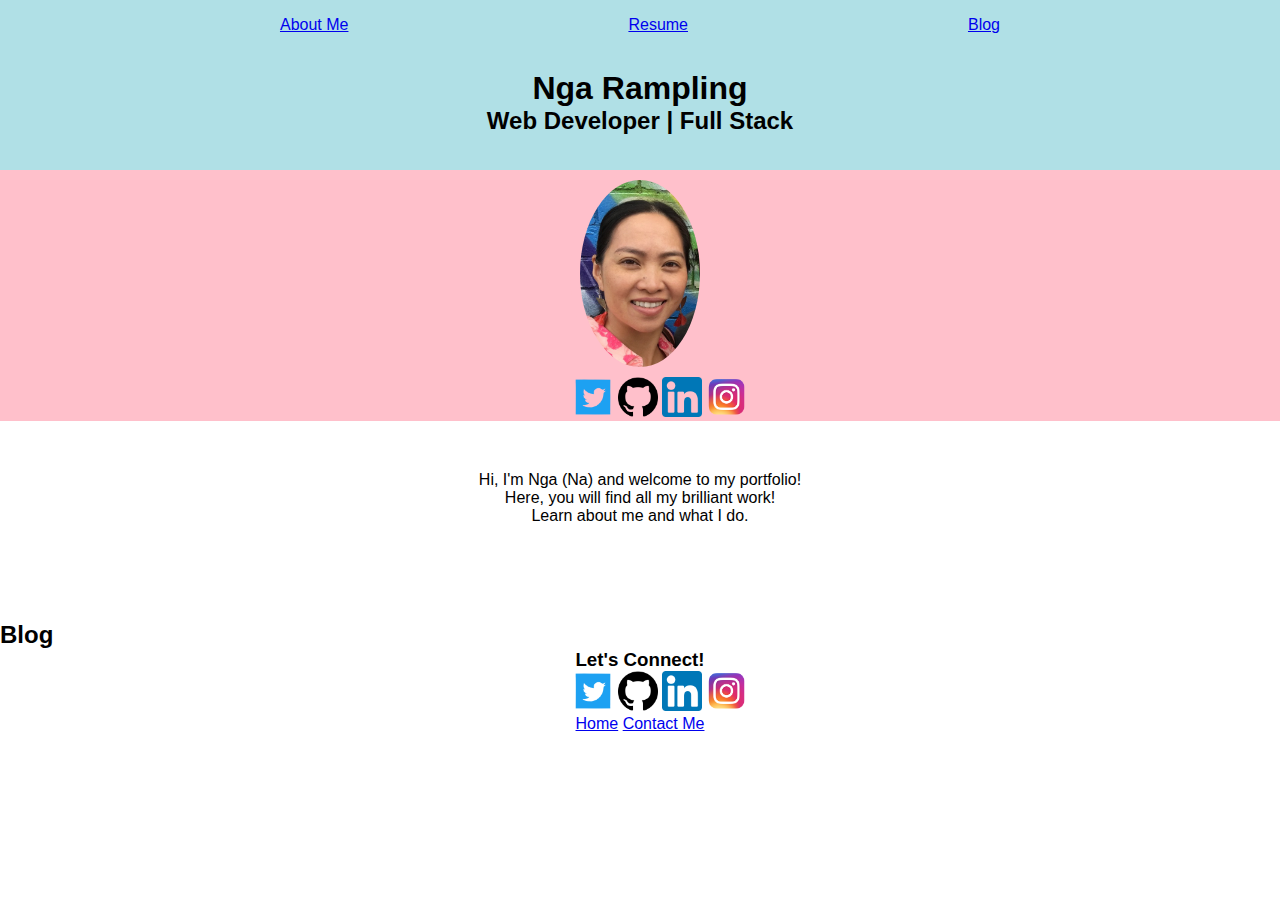
==== src/index.html @ 54f5e7fd "social links added" ====
<!DOCTYPE html>
<html lang="en">
<head>
    <meta charset="UTF-8">
    <meta http-equiv="X-UA-Compatible" content="IE=edge">
    <meta name="viewport" content="width=device-width, initial-scale=1.0">
    <title>Nga Rampling</title>
    <link rel="stylesheet" href="styles/styles.css"
</head>
<body>
    <!-- This is where I have my navigational bar to link up all my common pages -->
    <header>
        <div>
            <nav class="nav-bar">
                <a href="pages/about.html">About Me</a>
                <a href="pages/resume.html">Resume</a>
                <a href="pages/blog.html">Blog</a>
            </nav>
        </div>
        <div class="heading">
            <h1>Nga Rampling</h1>
            <h2>Web Developer | Full Stack</h2>
        </div>
    </header>
    
    <section class="left-panel-profile">
        <div class="nga_profile">
            <img src="img/nga_profile.jpeg" alt="Nga profile picture">
        </div>
        
        <div class="social-links">
            <ul>
                <img src="img/twitter-logo.png" alt="twitter_logo">
                <img src="img/github-logo.png" alt="github_logo">
                <img src="img/linkedin-logo.png" alt="linkedin_logo">
                <img src="img/instagram-logo.png" alt="instagram_logo"
                <img src="facebook-logo.png" alt="facebook_logo"
            </ul>
        </div>
    </section>
    <!-- This section will showcase the main item relevant to this page -->
    <article class="article_intro">
        <p>
            Hi, I'm Nga (Na) and welcome to my portfolio!
            <br>
            Here, you will find all my brilliant work!
            <br>
            Learn about me and what I do.
        </p>
    </article>

    <section>
        <h2>Blog</h2>
        <ul>

        </ul>

    </section>
    <!-- This footer will help user navigate back home and get in contact with me -->
    <footer class="footer">
        <div>
            <h3>Let's Connect!</h3>
        </div>
        <div class="social-links">
            <ul>
                <img src="img/twitter-logo.png" alt="twitter_logo">
                <img src="img/github-logo.png" alt="github_logo">
                <img src="img/linkedin-logo.png" alt="linkedin_logo">
                <img src="img/instagram-logo.png" alt="instagram_logo"
                <img src="facebook-logo.png" alt="facebook_logo"
            </ul>
        </div>
        <div>
            <a href="../index.html">Home</a>
            <a href="pages/about.html">Contact Me</a>
        </div>
    </footer>
</body>
</html>
---- src/styles/styles.css ----
* {
    margin: 0;
    font-family:Arial, Helvetica, sans-serif;
}
.nga_profile img {
    width: 120px;
    border-radius: 50%;
    border: 10px solid pink;
    display: flex;
}
.heading {
    padding-top: 20px;
    height: 100px;
    background-color: powderblue;
    display: flex;
    align-items: center;
    flex-direction: column;
}
.nav-bar {
    height: 50px;
    display: flex;
    justify-content: space-evenly;
    align-items: center;
    background-color: powderblue;
}
.left-panel-profile {
    display: flex;
    flex-direction: column;
    align-items: center;
    background-color: pink;
}
.article_intro {
    margin-top: 50px;
    margin-left: 20px;
    margin-right: 20px;
    height: 100%;
    min-height: 150px;
    display: flex;
    justify-content: center;
    text-align: center;
    text-decoration-color: rgb(131, 51, 153);
}
footer {
    display: flex;
    justify-content: center;
    flex-direction: column;
    text-align: center;

}
.social-links img {
    width: 40px;

}
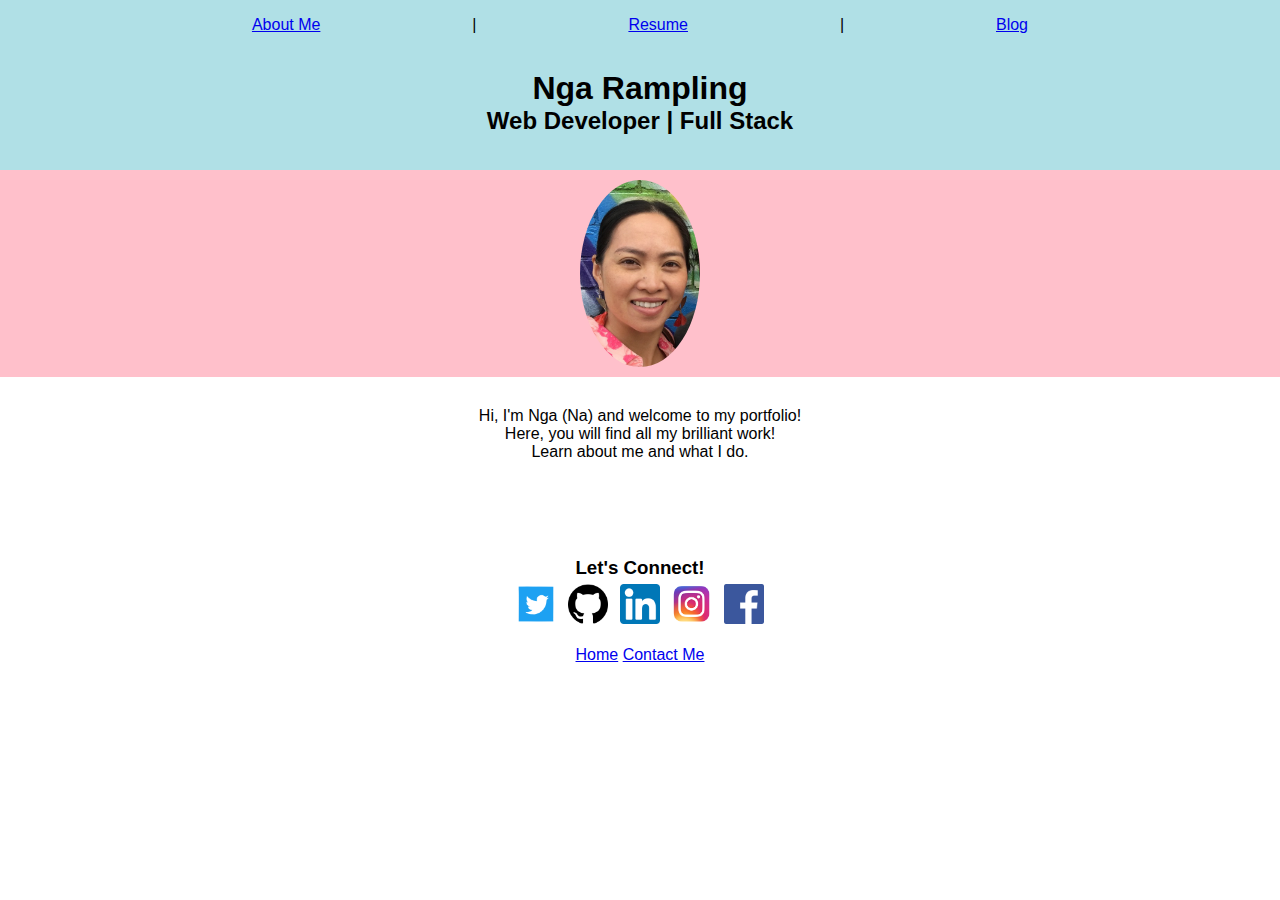
==== commit fa51f10e: "centered social links" ====
--- a/src/index.html
+++ b/src/index.html
@@ -1,6 +1,7 @@
 <!DOCTYPE html>
 <html lang="en">
 <head>
+    <!-- <meta tags added to help with responsive designs -->
     <meta charset="UTF-8">
     <meta http-equiv="X-UA-Compatible" content="IE=edge">
     <meta name="viewport" content="width=device-width, initial-scale=1.0">
@@ -10,11 +11,13 @@
 <body>
     <!-- This is where I have my navigational bar to link up all my common pages -->
     <header>
-        <div>
+        <div class="nav-wrapper">
             <nav class="nav-bar">
-                <a href="pages/about.html">About Me</a>
-                <a href="pages/resume.html">Resume</a>
-                <a href="pages/blog.html">Blog</a>
+                <div class="nav-links"><a href="pages/about.html">About Me</a></div>
+                <div class="nav-links">|</div>
+                <div class="nav-links"><a href="pages/resume.html">Resume</a></div>
+                <div class="nav-links">|</div>
+                <div class="nav-links"><a href="pages/blog.html">Blog</a></div>
             </nav>
         </div>
         <div class="heading">
@@ -27,16 +30,6 @@
         <div class="nga_profile">
             <img src="img/nga_profile.jpeg" alt="Nga profile picture">
         </div>
-        
-        <div class="social-links">
-            <ul>
-                <img src="img/twitter-logo.png" alt="twitter_logo">
-                <img src="img/github-logo.png" alt="github_logo">
-                <img src="img/linkedin-logo.png" alt="linkedin_logo">
-                <img src="img/instagram-logo.png" alt="instagram_logo"
-                <img src="facebook-logo.png" alt="facebook_logo"
-            </ul>
-        </div>
     </section>
     <!-- This section will showcase the main item relevant to this page -->
     <article class="article_intro">
@@ -48,28 +41,20 @@
             Learn about me and what I do.
         </p>
     </article>
+    <section class="social-links-section">
+        <h3>Let's Connect!</h3>
+        <div class="social-links">
+            <div class="social-img"><img src="img/twitter-logo.png" alt="twitter_logo"></div>
+            <div class="social-img"><img src="img/github-logo.png" alt="github_logo"></div>
+            <div class="social-img"><img src="img/linkedin-logo.png" alt="linkedin_logo"></div>
+            <div class="social-img"><img src="img/instagram-logo.png" alt="instagram_logo"></div>
+            <div class="social-img"><img src="img/facebook-logo.png" alt="facebook_logo"></div>
+        </div>
+    </section>
 
-    <section>
-        <h2>Blog</h2>
-        <ul>
-
-        </ul>
-
-    </section>
     <!-- This footer will help user navigate back home and get in contact with me -->
     <footer class="footer">
-        <div>
-            <h3>Let's Connect!</h3>
-        </div>
-        <div class="social-links">
-            <ul>
-                <img src="img/twitter-logo.png" alt="twitter_logo">
-                <img src="img/github-logo.png" alt="github_logo">
-                <img src="img/linkedin-logo.png" alt="linkedin_logo">
-                <img src="img/instagram-logo.png" alt="instagram_logo"
-                <img src="facebook-logo.png" alt="facebook_logo"
-            </ul>
-        </div>
+        
         <div>
             <a href="../index.html">Home</a>
             <a href="pages/about.html">Contact Me</a>
--- a/src/styles/styles.css
+++ b/src/styles/styles.css
@@ -22,6 +22,7 @@
     justify-content: space-evenly;
     align-items: center;
     background-color: powderblue;
+    text-decoration: none;
 }
 .left-panel-profile {
     display: flex;
@@ -30,24 +31,43 @@
     background-color: pink;
 }
 .article_intro {
-    margin-top: 50px;
+    margin-top: 30px;
     margin-left: 20px;
     margin-right: 20px;
-    height: 100%;
     min-height: 150px;
     display: flex;
     justify-content: center;
     text-align: center;
-    text-decoration-color: rgb(131, 51, 153);
+    text-decoration-color: salmon;
+    text-decoration-style: bold;
 }
 footer {
     display: flex;
     justify-content: center;
     flex-direction: column;
     text-align: center;
-
 }
 .social-links img {
     width: 40px;
+} 
 
+.social-links-section {
+    text-align: center;
+}
+
+.social-img {
+    display: inline-block;
+    margin-bottom: 2vh;  
+    margin-left: 0.3vw;
+    margin-right: 0.3vw;
+    margin-top: 0.5vh;
+}
+
+.nav-bar {
+    max-width: 1080px;
+    margin: auto;
+    float: top;
+}
+.nav-wrapper {
+    background-color: powderblue;
 }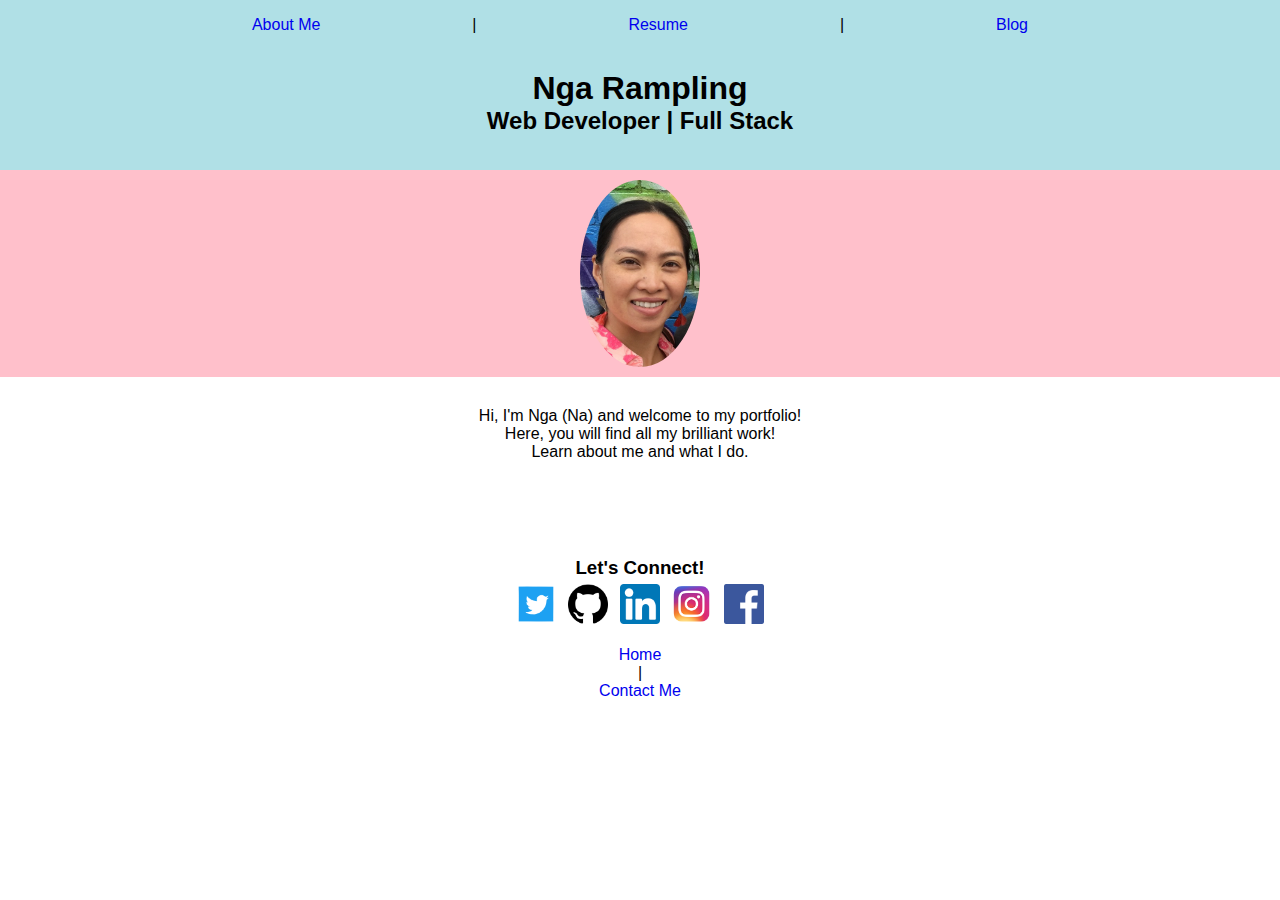
==== commit cdeedfe6: "text decoration made to link buttons to nav bar and footer" ====
--- a/src/index.html
+++ b/src/index.html
@@ -13,11 +13,14 @@
     <header>
         <div class="nav-wrapper">
             <nav class="nav-bar">
-                <div class="nav-links"><a href="pages/about.html">About Me</a></div>
+                <div class="nav-links">
+                    <a href="pages/about.html">About Me</a></div>
                 <div class="nav-links">|</div>
-                <div class="nav-links"><a href="pages/resume.html">Resume</a></div>
+                <div class="nav-links">
+                    <a href="pages/resume.html">Resume</a></div>
                 <div class="nav-links">|</div>
-                <div class="nav-links"><a href="pages/blog.html">Blog</a></div>
+                <div class="nav-links">
+                    <a href="pages/blog.html">Blog</a></div>
             </nav>
         </div>
         <div class="heading">
@@ -53,10 +56,10 @@
     </section>
 
     <!-- This footer will help user navigate back home and get in contact with me -->
-    <footer class="footer">
-        
-        <div>
+    <footer>
+        <div class="footer-div">
             <a href="../index.html">Home</a>
+            <div class="nav-links">|</div>
             <a href="pages/about.html">Contact Me</a>
         </div>
     </footer>
--- a/src/styles/styles.css
+++ b/src/styles/styles.css
@@ -44,9 +44,14 @@
 footer {
     display: flex;
     justify-content: center;
-    flex-direction: column;
     text-align: center;
+    align-content: space-around;
 }
+/* 
+.footer-div {
+
+} */
+
 .social-links img {
     width: 40px;
 } 
@@ -62,12 +67,20 @@
     margin-right: 0.3vw;
     margin-top: 0.5vh;
 }
+a {
+    text-decoration: none;
+}
+/* mouse over link */
+a:hover {
+    color: hotpink;
+}
 
 .nav-bar {
     max-width: 1080px;
     margin: auto;
-    float: top;
+    float: none;
 }
 .nav-wrapper {
     background-color: powderblue;
-}+}
+
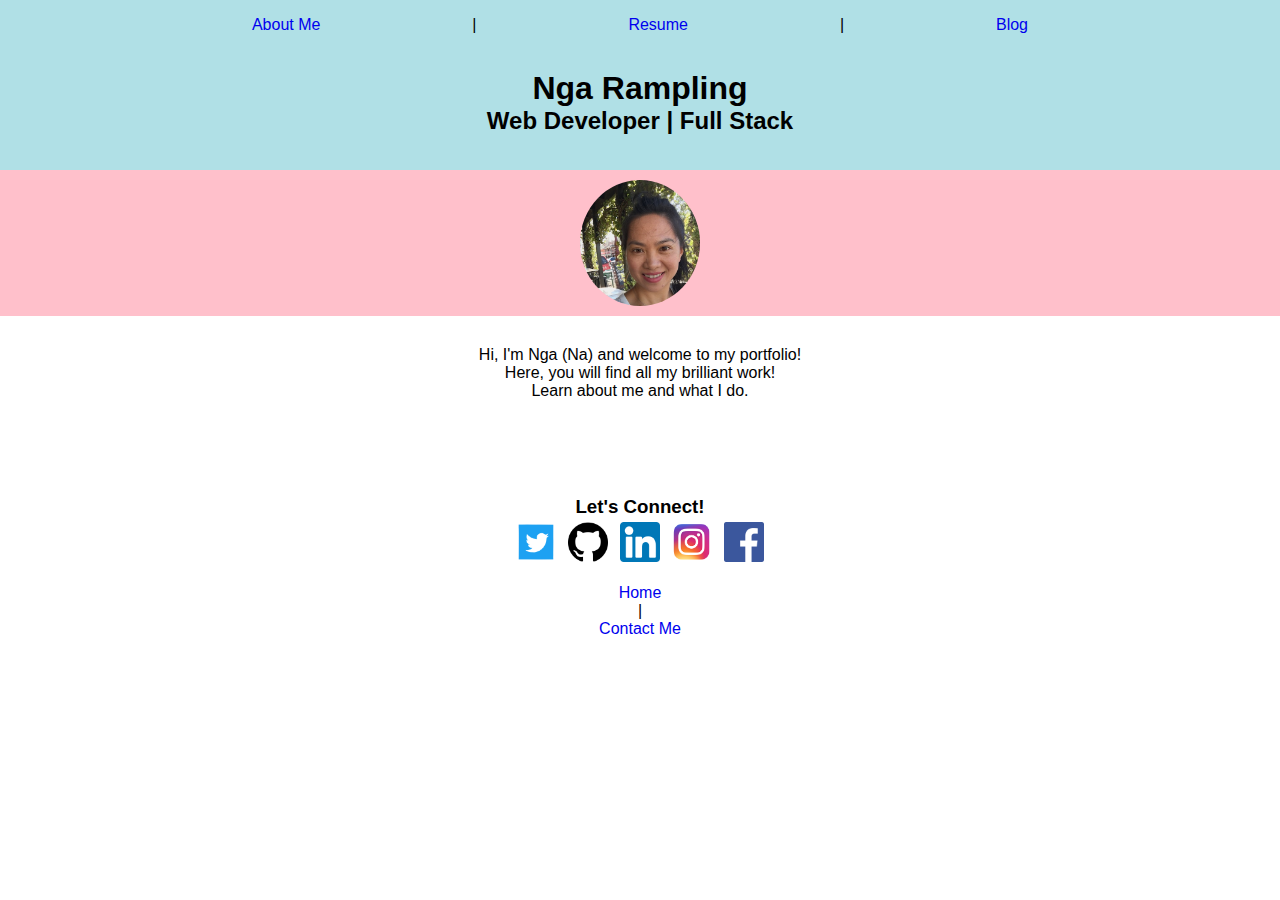
==== commit 16e4ce12: "changed profile picture for 400x400 img" ====
--- a/src/index.html
+++ b/src/index.html
@@ -31,7 +31,7 @@
     
     <section class="left-panel-profile">
         <div class="nga_profile">
-            <img src="img/nga_profile.jpeg" alt="Nga profile picture">
+            <img src="img/profile2_400x400.jpeg" alt="Nga profile picture">
         </div>
     </section>
     <!-- This section will showcase the main item relevant to this page -->
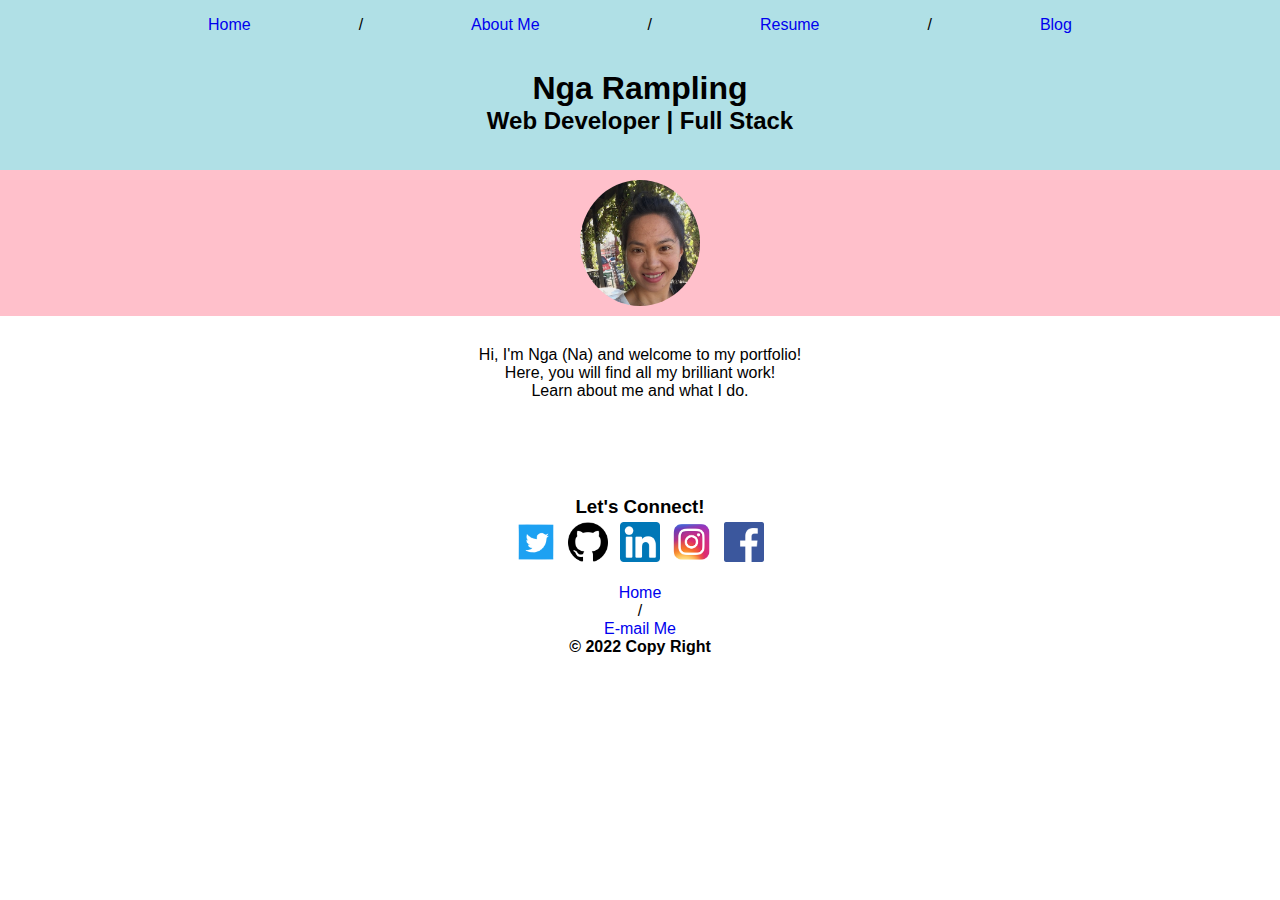
==== commit c6a6b1a2: "Connect relationship style with all pages About me Resume and Blog" ====
--- a/src/index.html
+++ b/src/index.html
@@ -6,23 +6,26 @@
     <meta http-equiv="X-UA-Compatible" content="IE=edge">
     <meta name="viewport" content="width=device-width, initial-scale=1.0">
     <title>Nga Rampling</title>
-    <link rel="stylesheet" href="styles/styles.css"
+    <link rel="stylesheet" href="styles/styles.css">
 </head>
 <body>
     <!-- This is where I have my navigational bar to link up all my common pages -->
     <header>
-        <div class="nav-wrapper">
+        <section class="nav-wrapper">
             <nav class="nav-bar">
                 <div class="nav-links">
+                    <a href="../index.html">Home</a></div>
+                <div class="nav-links">/</div>
+                <div class="nav-links">
                     <a href="pages/about.html">About Me</a></div>
-                <div class="nav-links">|</div>
+                <div class="nav-links">/</div>
                 <div class="nav-links">
                     <a href="pages/resume.html">Resume</a></div>
-                <div class="nav-links">|</div>
+                <div class="nav-links">/</div>
                 <div class="nav-links">
                     <a href="pages/blog.html">Blog</a></div>
             </nav>
-        </div>
+        </section>
         <div class="heading">
             <h1>Nga Rampling</h1>
             <h2>Web Developer | Full Stack</h2>
@@ -54,13 +57,13 @@
             <div class="social-img"><img src="img/facebook-logo.png" alt="facebook_logo"></div>
         </div>
     </section>
-
     <!-- This footer will help user navigate back home and get in contact with me -->
     <footer>
         <div class="footer-div">
-            <a href="../index.html">Home</a>
-            <div class="nav-links">|</div>
-            <a href="pages/about.html">Contact Me</a>
+            <div><a href="../index.html">Home</a></div>
+            <div class="nav-links">/</div>
+            <div><a href="pages/about.html">E-mail Me</a></div>
+            <div class="copy-right"><h4>&copy; 2022 Copy Right</h4></div>
         </div>
     </footer>
 </body>
--- a/src/styles/styles.css
+++ b/src/styles/styles.css
@@ -42,10 +42,7 @@
     text-decoration-style: bold;
 }
 footer {
-    display: flex;
-    justify-content: center;
     text-align: center;
-    align-content: space-around;
 }
 /* 
 .footer-div {
@@ -67,9 +64,11 @@
     margin-right: 0.3vw;
     margin-top: 0.5vh;
 }
+
 a {
     text-decoration: none;
 }
+
 /* mouse over link */
 a:hover {
     color: hotpink;
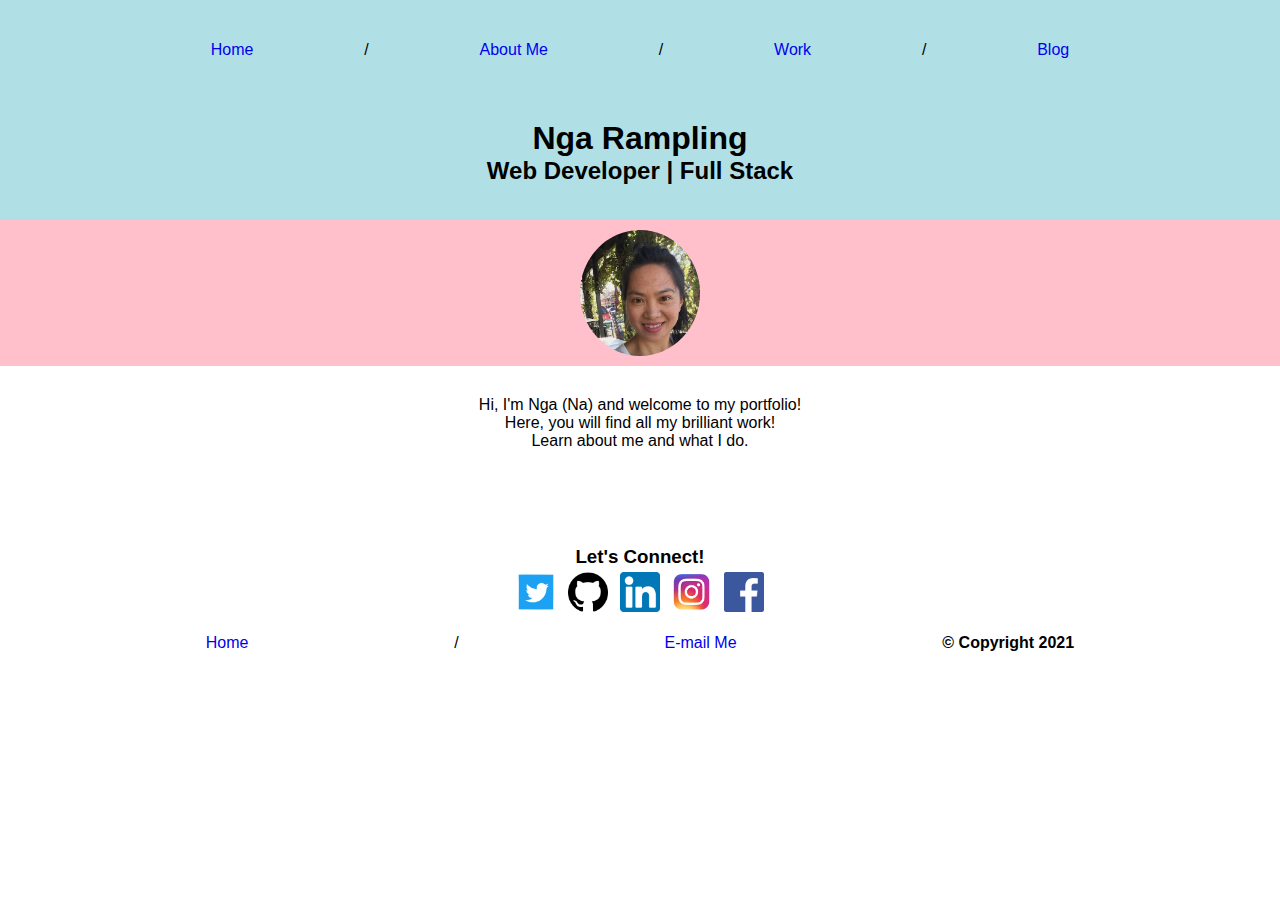
==== commit 0afd1654: "spaced evenly footer links" ====
--- a/src/index.html
+++ b/src/index.html
@@ -20,7 +20,7 @@
                     <a href="pages/about.html">About Me</a></div>
                 <div class="nav-links">/</div>
                 <div class="nav-links">
-                    <a href="pages/resume.html">Resume</a></div>
+                    <a href="pages/work.html">Work</a></div>
                 <div class="nav-links">/</div>
                 <div class="nav-links">
                     <a href="pages/blog.html">Blog</a></div>
@@ -59,11 +59,11 @@
     </section>
     <!-- This footer will help user navigate back home and get in contact with me -->
     <footer>
-        <div class="footer-div">
-            <div><a href="../index.html">Home</a></div>
-            <div class="nav-links">/</div>
-            <div><a href="pages/about.html">E-mail Me</a></div>
-            <div class="copy-right"><h4>&copy; 2022 Copy Right</h4></div>
+        <div class="footer-section">
+            <div class="footer-links"><a href="../index.html">Home</a></div>
+            <div class="footer-links">/</div>
+            <div class="footer-links"><a href="pages/about.html">E-mail Me</a></div>
+            <div class="copy-right"><h4>&copy; Copyright 2021</h4></div>
         </div>
     </footer>
 </body>
--- a/src/styles/styles.css
+++ b/src/styles/styles.css
@@ -17,7 +17,7 @@
     flex-direction: column;
 }
 .nav-bar {
-    height: 50px;
+    height: 100px;
     display: flex;
     justify-content: space-evenly;
     align-items: center;
@@ -26,8 +26,7 @@
 }
 .left-panel-profile {
     display: flex;
-    flex-direction: column;
-    align-items: center;
+    justify-content: center;
     background-color: pink;
 }
 .article_intro {
@@ -41,13 +40,6 @@
     text-decoration-color: salmon;
     text-decoration-style: bold;
 }
-footer {
-    text-align: center;
-}
-/* 
-.footer-div {
-
-} */
 
 .social-links img {
     width: 40px;
@@ -65,7 +57,7 @@
     margin-top: 0.5vh;
 }
 
-a {
+.nav-links a {
     text-decoration: none;
 }
 
@@ -82,4 +74,16 @@
 .nav-wrapper {
     background-color: powderblue;
 }
+footer {
+    text-align: center;
+}
+.footer-links a {
+    text-decoration: none;
+}
 
+.footer-section {
+    text-decoration: none;
+    display: flex;
+    justify-content: space-evenly;
+    align-items: center;
+}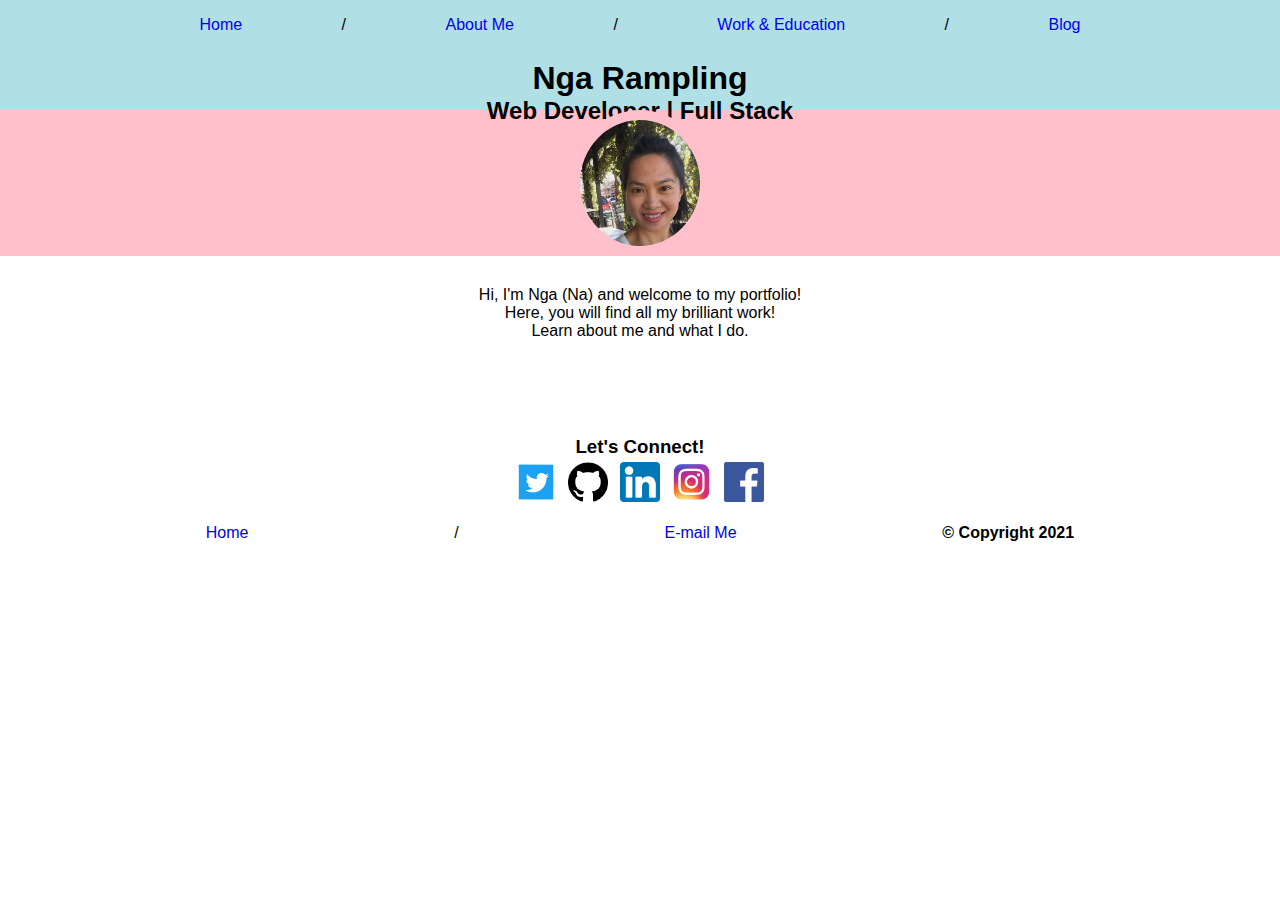
==== commit f05ba61b: "Added sub-heading and started the education panel" ====
--- a/src/index.html
+++ b/src/index.html
@@ -20,7 +20,7 @@
                     <a href="pages/about.html">About Me</a></div>
                 <div class="nav-links">/</div>
                 <div class="nav-links">
-                    <a href="pages/work.html">Work</a></div>
+                    <a href="pages/work.html">Work & Education</a></div>
                 <div class="nav-links">/</div>
                 <div class="nav-links">
                     <a href="pages/blog.html">Blog</a></div>
--- a/src/styles/styles.css
+++ b/src/styles/styles.css
@@ -8,16 +8,24 @@
     border: 10px solid pink;
     display: flex;
 }
+.header {
+    background-color: powderblue;
+}
 .heading {
-    padding-top: 20px;
-    height: 100px;
+    padding-top: 10px;
+    height: 50px;
     background-color: powderblue;
     display: flex;
     align-items: center;
     flex-direction: column;
 }
+.sub-heading {
+    background-color: powderblue;
+    margin-left: 10vh;
+    max-height: 10vh;
+}
 .nav-bar {
-    height: 100px;
+    height: 50px;
     display: flex;
     justify-content: space-evenly;
     align-items: center;
@@ -86,4 +94,35 @@
     display: flex;
     justify-content: space-evenly;
     align-items: center;
+}
+
+/******************************/
+/* Styling for work.html page */
+/******************************/
+
+.panel {
+    width: 25vw;
+    background-color: white;
+    display: flex;
+    flex-direction: column;
+    text-align: center;
+    padding-top: 2vh;
+    padding-left: 1vw;
+    padding-right: 1vw;
+    padding-bottom: 1vh;
+}
+.description {
+    font-family: 'Roboto', sans-serif;
+    font-size: 1.5em;
+    font-weight: 300;
+}
+.years {
+    font-family: 'Roboto', sans-serif;
+    font-size: 1.5em;
+    font-weight: 400;
+}
+.work {
+    display: flex;
+    justify-content: space-evenly;
+    background-color: powderblue;
 }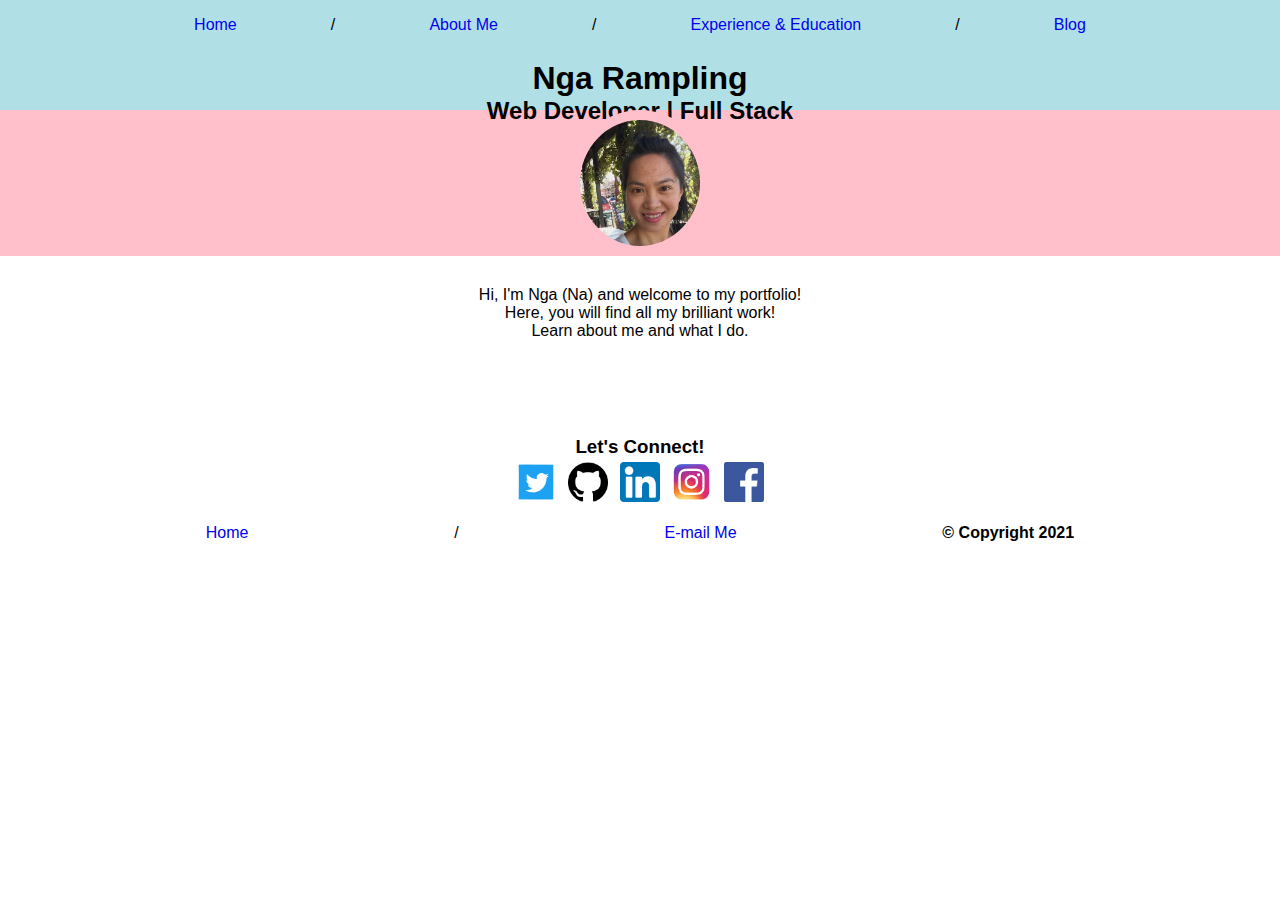
==== commit e96488e7: "adjust sub-heading on work.html and fixed image quality" ====
--- a/src/index.html
+++ b/src/index.html
@@ -20,7 +20,7 @@
                     <a href="pages/about.html">About Me</a></div>
                 <div class="nav-links">/</div>
                 <div class="nav-links">
-                    <a href="pages/work.html">Work & Education</a></div>
+                    <a href="pages/work.html">Experience & Education</a></div>
                 <div class="nav-links">/</div>
                 <div class="nav-links">
                     <a href="pages/blog.html">Blog</a></div>
--- a/src/styles/styles.css
+++ b/src/styles/styles.css
@@ -21,8 +21,13 @@
 }
 .sub-heading {
     background-color: powderblue;
-    margin-left: 10vh;
-    max-height: 10vh;
+    margin-left: 5vw;
+    height: 3em;
+    display: flex;
+    align-items: center;
+}
+.sub-heading-wrapper {
+    background-color: powderblue;
 }
 .nav-bar {
     height: 50px;
@@ -105,24 +110,43 @@
     background-color: white;
     display: flex;
     flex-direction: column;
-    text-align: center;
+    text-align: left;
     padding-top: 2vh;
     padding-left: 1vw;
     padding-right: 1vw;
     padding-bottom: 1vh;
+    margin-bottom: 10vh;
 }
 .description {
     font-family: 'Roboto', sans-serif;
     font-size: 1.5em;
     font-weight: 300;
 }
-.years {
+.description-bold {
     font-family: 'Roboto', sans-serif;
     font-size: 1.5em;
     font-weight: 400;
+    height: 2em;
+    display: flex;
+    align-items: center;
 }
 .work {
     display: flex;
-    justify-content: space-evenly;
+    justify-content: start;
     background-color: powderblue;
-}+}
+.education {
+    background-color: powderblue;
+}
+.education-panel {
+    width: 25vw;
+    background-color: white;
+    display: flex;
+    flex-direction: column;
+    text-align: left;
+    padding-top: 2vh;
+    padding-left: 1vw;
+    padding-right: 1vw;
+    padding-bottom: 1vh;
+    margin-left: 5vw;
+}
